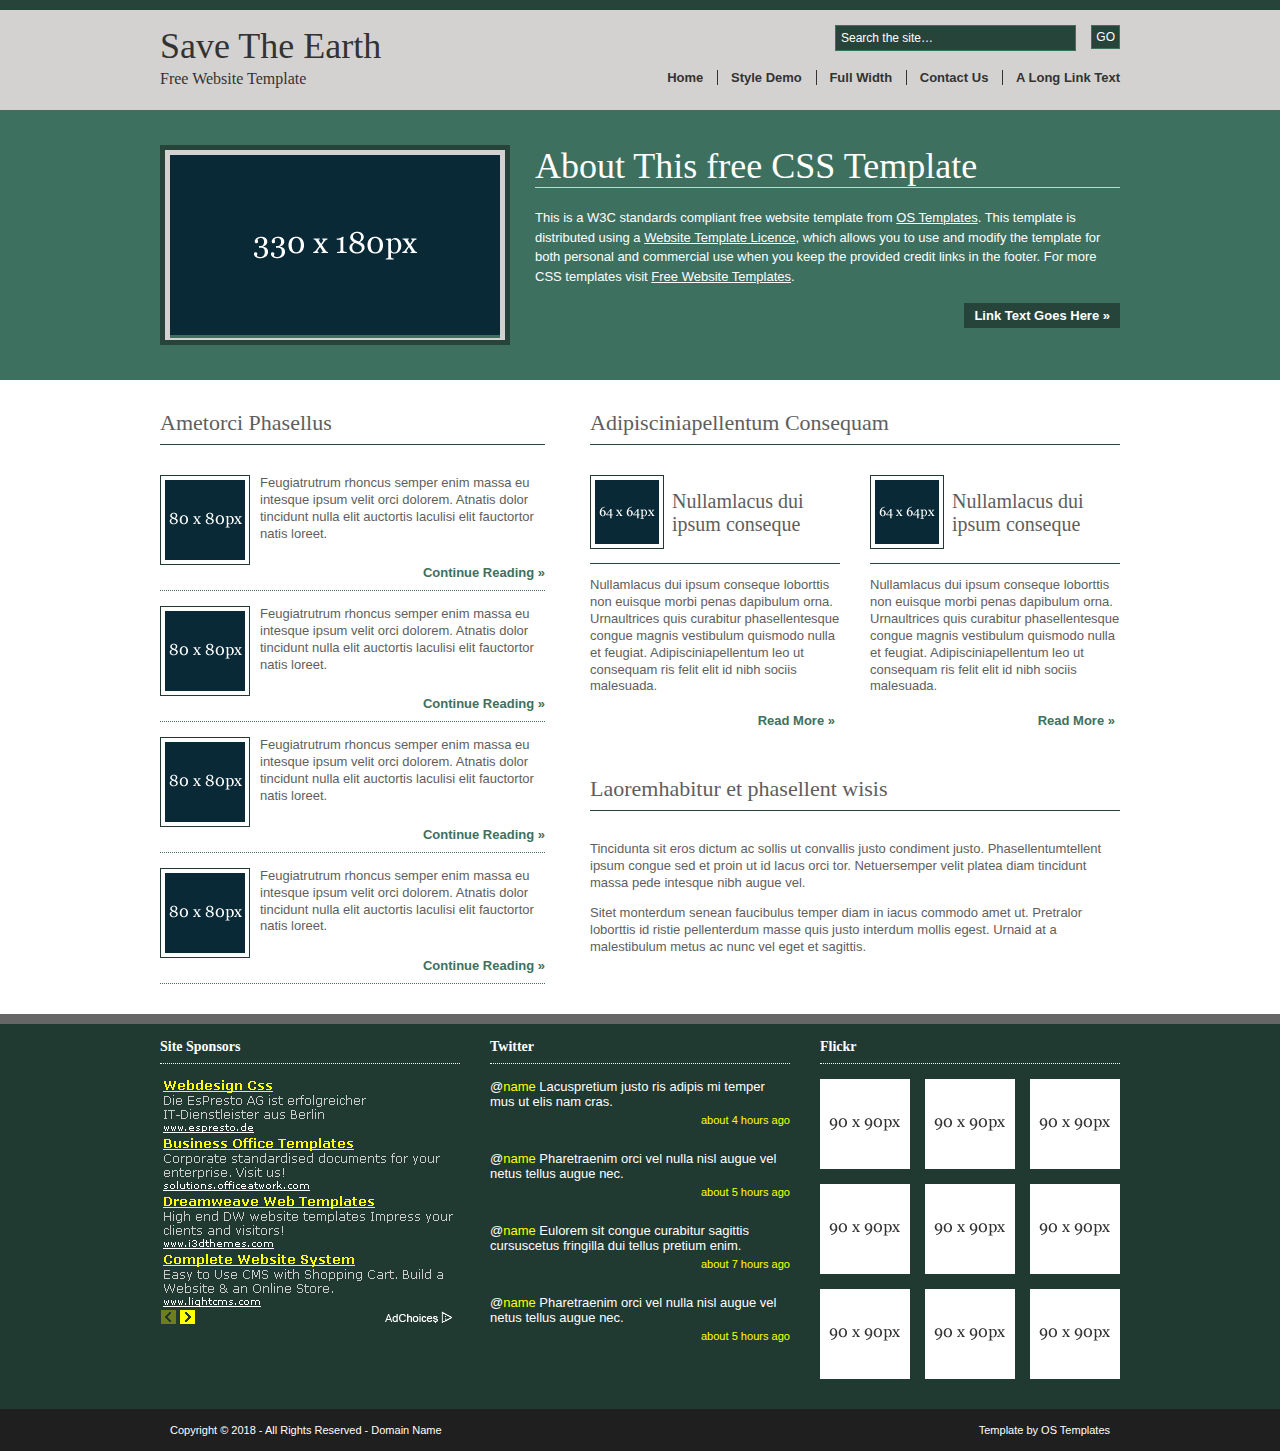
==== index.html @ 678bfeca "add saveme project to my project" ====
<!DOCTYPE html PUBLIC "-//W3C//DTD XHTML 1.0 Transitional//EN" "http://www.w3.org/TR/xhtml1/DTD/xhtml1-transitional.dtd">
<!--
Template Name: Save The Earth
Author: <a href="https://www.os-templates.com/">OS Templates</a>
Author URI: https://www.os-templates.com/
Licence: Free to use under our free template licence terms
Licence URI: https://www.os-templates.com/template-terms
-->
<html xmlns="http://www.w3.org/1999/xhtml">
<head>
<title>Save The Earth</title>
<meta http-equiv="Content-Type" content="text/html; charset=iso-8859-1" />
<link rel="stylesheet" href="layout/styles/layout.css" type="text/css" />
</head>
<body id="top">
<div class="wrapper col1">
  <div id="head">
    <h1><a href="index.html">Save The Earth</a></h1>
    <p>Free Website Template</p>
    <div id="topnav">
      <ul>
        <li><a class="active" href="index.html">Home</a></li>
        <li><a href="pages/style-demo.html">Style Demo</a></li>
        <li><a href="pages/full-width.html">Full Width</a></li>
        <li><a href="#">Contact Us</a></li>
        <li class="last"><a href="#">A Long Link Text</a></li>
      </ul>
    </div>
    <div id="search">
      <form action="#" method="post">
        <fieldset>
          <legend>Site Search</legend>
          <input type="submit" name="go" id="go" value="GO" />
          <input type="text" value="Search the site&hellip;"  onfocus="this.value=(this.value=='Search the site&hellip;')? '' : this.value ;" />
        </fieldset>
      </form>
    </div>
  </div>
</div>
<div class="wrapper col2">
  <div id="intro">
    <div class="imgholder"><a href="#"><img src="images/demo/330x180.gif" alt="" /></a></div>
    <div class="introtext">
      <h2>About This free CSS Template</h2>
      <p>This is a W3C standards compliant free website template from <a href="https://www.os-templates.com/">OS Templates</a>. This template is distributed using a <a href="https://www.os-templates.com/template-terms">Website Template Licence</a>, which allows you to use and modify the template for both personal and commercial use when you keep the provided credit links in the footer. For more CSS templates visit <a href="https://www.os-templates.com/">Free Website Templates</a>.</p>
      <p class="more"><a href="#">Link Text Goes Here &raquo;</a></p>
    </div>
    <div class="clear"></div>
  </div>
</div>
<div class="wrapper col3">
  <div id="homecontent">
    <div id="column1">
      <h2>Ametorci Phasellus</h2>
      <ul>
        <li>
          <p><a href="#"><img src="images/demo/80x80.gif" alt="" /></a> Feugiatrutrum rhoncus semper enim massa eu intesque ipsum velit orci dolorem. Atnatis dolor tincidunt nulla elit auctortis laculisi elit fauctortor natis loreet.</p>
          <p class="more"><a href="#">Continue Reading &raquo;</a></p>
        </li>
        <li>
          <p><a href="#"><img src="images/demo/80x80.gif" alt="" /></a> Feugiatrutrum rhoncus semper enim massa eu intesque ipsum velit orci dolorem. Atnatis dolor tincidunt nulla elit auctortis laculisi elit fauctortor natis loreet.</p>
          <p class="more"><a href="#">Continue Reading &raquo;</a></p>
        </li>
        <li>
          <p><a href="#"><img src="images/demo/80x80.gif" alt="" /></a> Feugiatrutrum rhoncus semper enim massa eu intesque ipsum velit orci dolorem. Atnatis dolor tincidunt nulla elit auctortis laculisi elit fauctortor natis loreet.</p>
          <p class="more"><a href="#">Continue Reading &raquo;</a></p>
        </li>
        <li class="last">
          <p><a href="#"><img src="images/demo/80x80.gif" alt="" /></a> Feugiatrutrum rhoncus semper enim massa eu intesque ipsum velit orci dolorem. Atnatis dolor tincidunt nulla elit auctortis laculisi elit fauctortor natis loreet.</p>
          <p class="more"><a href="#">Continue Reading &raquo;</a></p>
        </li>
      </ul>
    </div>
    <div id="colwrap">
      <div class="column2">
        <h2>Adipisciniapellentum Consequam</h2>
        <ul>
          <li>
            <h2 class="title"><img src="images/demo/64x64.gif" alt="" />Nullamlacus dui ipsum conseque</h2>
            <p>Nullamlacus dui ipsum conseque loborttis non euisque morbi penas dapibulum orna. Urnaultrices quis curabitur phasellentesque congue magnis vestibulum quismodo nulla et feugiat. Adipisciniapellentum leo ut consequam ris felit elit id nibh sociis malesuada.</p>
            <p class="readmore"><a href="#">Read More &raquo;</a></p>
          </li>
          <li class="last">
            <h2 class="title"><img src="images/demo/64x64.gif" alt="" />Nullamlacus dui ipsum conseque</h2>
            <p>Nullamlacus dui ipsum conseque loborttis non euisque morbi penas dapibulum orna. Urnaultrices quis curabitur phasellentesque congue magnis vestibulum quismodo nulla et feugiat. Adipisciniapellentum leo ut consequam ris felit elit id nibh sociis malesuada.</p>
            <p class="readmore"><a href="#">Read More &raquo;</a></p>
          </li>
        </ul>
        <div class="clear"></div>
      </div>
      <div class="column2">
        <h2>Laoremhabitur et phasellent wisis</h2>
        <p>Tincidunta sit eros dictum ac sollis ut convallis justo condiment justo. Phasellentumtellent ipsum congue sed et proin ut id lacus orci tor. Netuersemper velit platea diam tincidunt massa pede intesque nibh augue vel.</p>
        <p>Sitet monterdum senean faucibulus temper diam in iacus commodo amet ut. Pretralor loborttis id ristie pellenterdum masse quis justo interdum mollis egest. Urnaid at a malestibulum metus ac nunc vel eget et sagittis.</p>
      </div>
    </div>
    <div class="clear"></div>
  </div>
</div>
<div class="wrapper col4">
  <div id="footer">
    <div class="footbox">
      <h2>Site Sponsors</h2>
      <img src="images/demo/adsense.gif" alt="" /> </div>
    <div class="footbox twitter">
      <h2 class="title">Twitter</h2>
      <ul id="twitter_update_list">
        <li><span>@<a href="#">name</a> Lacuspretium justo ris adipis mi temper mus ut elis nam cras.</span> <a style="font-size: 85%;" href="#">about 4 hours ago</a></li>
        <li><span>@<a href="#">name</a> Pharetraenim orci vel nulla nisl augue vel netus tellus augue nec.</span> <a style="font-size: 85%;" href="#">about 5 hours ago</a></li>
        <li><span>@<a href="#">name</a> Eulorem sit congue curabitur sagittis cursuscetus fringilla dui tellus pretium enim.</span> <a style="font-size: 85%;" href="#">about 7 hours ago</a></li>
        <li><span>@<a href="#">name</a> Pharetraenim orci vel nulla nisl augue vel netus tellus augue nec.</span> <a style="font-size: 85%;" href="#">about 5 hours ago</a></li>
      </ul>
    </div>
    <div class="footbox flickrbox">
      <h2 class="title">Flickr</h2>
      <div class="wrap">
        <div class="fix"></div>
        <div class="flickr_badge_image" id="flickr_badge_image1"><a href="#"><img src="images/demo/90x90.gif" alt="" /></a></div>
        <div class="flickr_badge_image" id="flickr_badge_image2"><a href="#"><img src="images/demo/90x90.gif" alt="" /></a></div>
        <div class="flickr_badge_image" id="flickr_badge_image3"><a href="#"><img src="images/demo/90x90.gif" alt="" /></a></div>
        <div class="flickr_badge_image" id="flickr_badge_image4"><a href="#"><img src="images/demo/90x90.gif" alt="" /></a></div>
        <div class="flickr_badge_image" id="flickr_badge_image5"><a href="#"><img src="images/demo/90x90.gif" alt="" /></a></div>
        <div class="flickr_badge_image" id="flickr_badge_image6"><a href="#"><img src="images/demo/90x90.gif" alt="" /></a></div>
        <div class="flickr_badge_image" id="flickr_badge_image7"><a href="#"><img src="images/demo/90x90.gif" alt="" /></a></div>
        <div class="flickr_badge_image" id="flickr_badge_image8"><a href="#"><img src="images/demo/90x90.gif" alt="" /></a></div>
        <div class="flickr_badge_image" id="flickr_badge_image9"><a href="#"><img src="images/demo/90x90.gif" alt="" /></a></div>
        <div class="fix"></div>
      </div>
    </div>
    <div class="clear"></div>
  </div>
</div>
<div class="wrapper col5">
  <div id="copyright">
    <p class="fl_left">Copyright &copy; 2018 - All Rights Reserved - <a href="#">Domain Name</a></p>
    <p class="fl_right">Template by <a target="_blank" href="https://www.os-templates.com/" title="Free Website Templates">OS Templates</a></p>
    <br class="clear" />
  </div>
</div>
</body>
</html>
---- layout/styles/layout.css ----
@charset "utf-8";
/*
Template Name: Save The Earth
Author: <a href="https://www.os-templates.com/">OS Templates</a>
Author URI: https://www.os-templates.com/
Licence: Free to use under our free template licence terms
Licence URI: https://www.os-templates.com/template-terms
File: Layout CSS
*/

@import url("homepage.css");
@import url("navi.css");
@import url("forms.css");
@import url("tables.css");

html{overflow-y:scroll;}
body{margin:0; padding:0; font-size:13px; font-family:verdana, Arial, Helvetica, sans-serif; color:#FFFFFF; background-color:#1F1F1F;}

.justify{text-align:justify;}
.bold{font-weight:bold;}
.center{text-align:center;}
.right{text-align:right;}
.nostart{margin:0; padding:0; list-style-type:none;}

.clear::after{content:"."; display:block; height:0; clear:both; visibility:hidden;}
br.clear{clear:both; margin-top:-15px;}

a{outline:none; text-decoration:none;}

.fl_left, .imgl{float:left;}
.fl_right, .imgr{float:right;}

img{margin:0; padding:0; border:0;}
.imgl, .imgr{border:1px solid #203931; padding:5px; color:#666666; background-color:#F7F7F7;}
.imgl{margin:0 8px 8px 0; clear:left;}
.imgr{margin:0 0 8px 8px; clear:right;}

/* ----------------------------------------------Wrapper------------------------------------- */

div.wrapper{position:relative; float:left; width:100%; margin:0; text-align:left;}
div.wrapper h1, div.wrapper h2, div.wrapper h3, div.wrapper h4, div.wrapper h5, div.wrapper h6{margin:0 0 15px 0; padding:0 0 15px 0; line-height:normal; font-weight:normal; font-size:36px; font-family:Georgia, "Times New Roman", Times, serif; border-bottom:1px solid #D2D2D2;}
.col1{color:#333333; background-color:#D4D2D0; border-top:10px solid #26443A;}
.col2{color:#FFFFFF; background-color:#3E7060;}
.col3{color:#5E5E5E; background-color:#FFFFFF;}
.col4{color:#FFFFFF; background-color:#203931; border-top:10px solid #666666;}
.col5{color:#FFFFFF; background-color:#1F1F1F;}

/* ----------------------------------------------Generalise------------------------------------- */

#head, #intro, #breadcrumb, #homecontent, #container, #footer, #copyright{position:relative; width:960px; margin:0 auto; text-align:left;}
/* ----------------------------------------------Head------------------------------------- */

#head{height:100px;}
#head h1, #head p, #head ul, #head a{margin:0; padding:0; list-style:none; line-height:normal; border:none;}
#head h1 a{position:absolute; top:15px; left:0; font-size:36px; font-weight:normal; color:#333333; background-color:#D4D2D0; font-family:Georgia, "Times New Roman", Times, serif;}
#head p{display:block; position:absolute; top:60px; left:0; font-size:16px; font-family:Georgia, "Times New Roman", Times, serif;}

/* ----------------------------------------------Head------------------------------------- */

#intro{padding:35px 0;}
#intro a{color:#FFFFFF; background-color:#3E7060; text-decoration:underline;}
#intro h2, #intro p{margin:0; padding:0;}
#intro p{margin-top:20px;}
#intro div.imgholder{display:block; float:left; padding:5px; color:#FFFFFF; background-color:#D4D2D0; border:5px solid #26443A;}
#intro div.introtext{display:block; float:right; width:585px; line-height:1.5em;}
#intro p.more{display:block; width:585px; text-align:right;}
#intro p.more a{padding:5px 10px; font-weight:bold; color:#FFFFFF; background-color:#26443A; text-decoration:none;}

/* ----------------------------------------------Breadcrumb------------------------------------- */

#breadcrumb{padding:35px 0;}
#breadcrumb a{font-weight:bold; color:#FFFFFF; background-color:#3E7060;}
#breadcrumb ul{margin:0; padding:0; list-style:none;}
#breadcrumb ul li{display:inline;}
#breadcrumb ul li.first{font-weight:bold;}
#breadcrumb ul li.current a{text-decoration:underline;}

/* ----------------------------------------------Content------------------------------------- */

#container{padding:15px 0;}
#container h1, #container h2, #container h3, #container h4, #container h5, #container h6{font-family:Georgia, "Times New Roman", Times, serif; font-weight:normal; font-size:22px; margin:0 0 10px 0; padding:0;}
#container a{color:#3E7060; background-color:#FFFFFF;}
#content{display:block; float:left; width:660px; padding:10px 0 0 0;}
#content #screen, #content #info{margin-bottom:15px; padding-bottom:20px; border-bottom:1px dotted #666666;}
#content #info p{margin:0; padding:0;}

/* Comments */

#comments{margin-bottom:40px;}
#comments .commentlist{margin:0; padding:0;}
#comments .commentlist ul{margin:0; padding:0; list-style:none;}
#comments .commentlist li.comment_odd, #comments .commentlist li.comment_even{margin:0 0 10px 0; padding:15px; list-style:none;}
#comments .commentlist li.comment_odd{color:#666666; background-color:#F7F7F7;}
#comments .commentlist li.comment_odd a{color:#3E7060; background-color:#F7F7F7;}
#comments .commentlist li.comment_even{color:#666666; background-color:#E8E8E8;}
#comments .commentlist li.comment_even a{color:#3E7060; background-color:#E8E8E8;}
#comments .commentlist .author .name{font-weight:bold;}
#comments .commentlist .submitdate{font-size:smaller;}
#comments .commentlist p{margin:10px 5px 10px 0; padding:0; font-weight:normal; text-transform:none;}
#comments .commentlist li .avatar{float:right; border:1px solid #EEEEEE; margin:0 0 0 10px;}

/* ----------------------------------------------Column------------------------------------- */

#column{display:block; float:right; width:270px; padding:10px 0 0 0;}
#column .holder{display:block; width:260px; margin-bottom:15px; padding-left:10px;}
#column .holder p{line-height:1.6em;}
#column h2{font-size:20px; font-weight:normal; font-family:Georgia, "Times New Roman", Times, serif;}
#column .holder p.readmore{display:block; width:100%; font-weight:bold; text-align:right; line-height:normal;}
#column div.imgholder{display:block; width:250px; margin:0 0 10px 0; padding:4px; color:#666666; background-color:#F7F7F7; border:1px solid #203931;}
#column .sponsors{display:block; width:270px; margin-bottom:15px;}
#column .sponsors .title{margin:0 0 8px 10px;}
#column .sponsors ul{margin:0; padding:0; list-style:none;}
#column ul#banner125 li{display:inline; float:left; width:125px; height:125px; margin:0 0 10px 10px;}

/* ----------------------------------------------Footer------------------------------------- */

#footer{padding:15px 0;}
#footer h2, #footer p, #footer ul, #footer a{margin:0; padding:0; font-weight:normal; list-style:none; line-height:normal;}
#footer h2{font-size:14px; font-weight:bold; font-family:Georgia, "Times New Roman", Times, serif; margin:0 0 15px 0; padding:0 0 8px 0; border-bottom:1px dotted #FFFFFF;}
#footer a{color:#FFFF00; background-color:#203931;}
#footer .footbox{display:block; float:left; width:300px; margin:0 30px 0 0; padding:0;}
#footer .twitter li{margin-bottom:25px; text-align:right;}
#footer .twitter span{display:block; width:300px; text-align:left; margin-bottom:5px;}
#footer .flickrbox{margin-right:0;}
#footer .flickrbox .wrap{display:block; width:300px;}
#footer .flickrbox .wrap .fix{clear:both;}
#footer .flickrbox .wrap .flickr_badge_image{display:block; float:left; margin:0 15px 15px 0; width:90px; height:90px;}
#footer .flickrbox .wrap #flickr_badge_image3, #footer .flickrbox .wrap #flickr_badge_image6, #footer .flickrbox .wrap #flickr_badge_image9{margin-right:0;}

/* ----------------------------------------------Copyright------------------------------------- */

#copyright{padding:15px 0; font-size:11px; text-align:center;}
#copyright a{color:#FFFFFF; background-color:#1F1F1F;}
#copyright p{margin:0; padding:0 10px;}
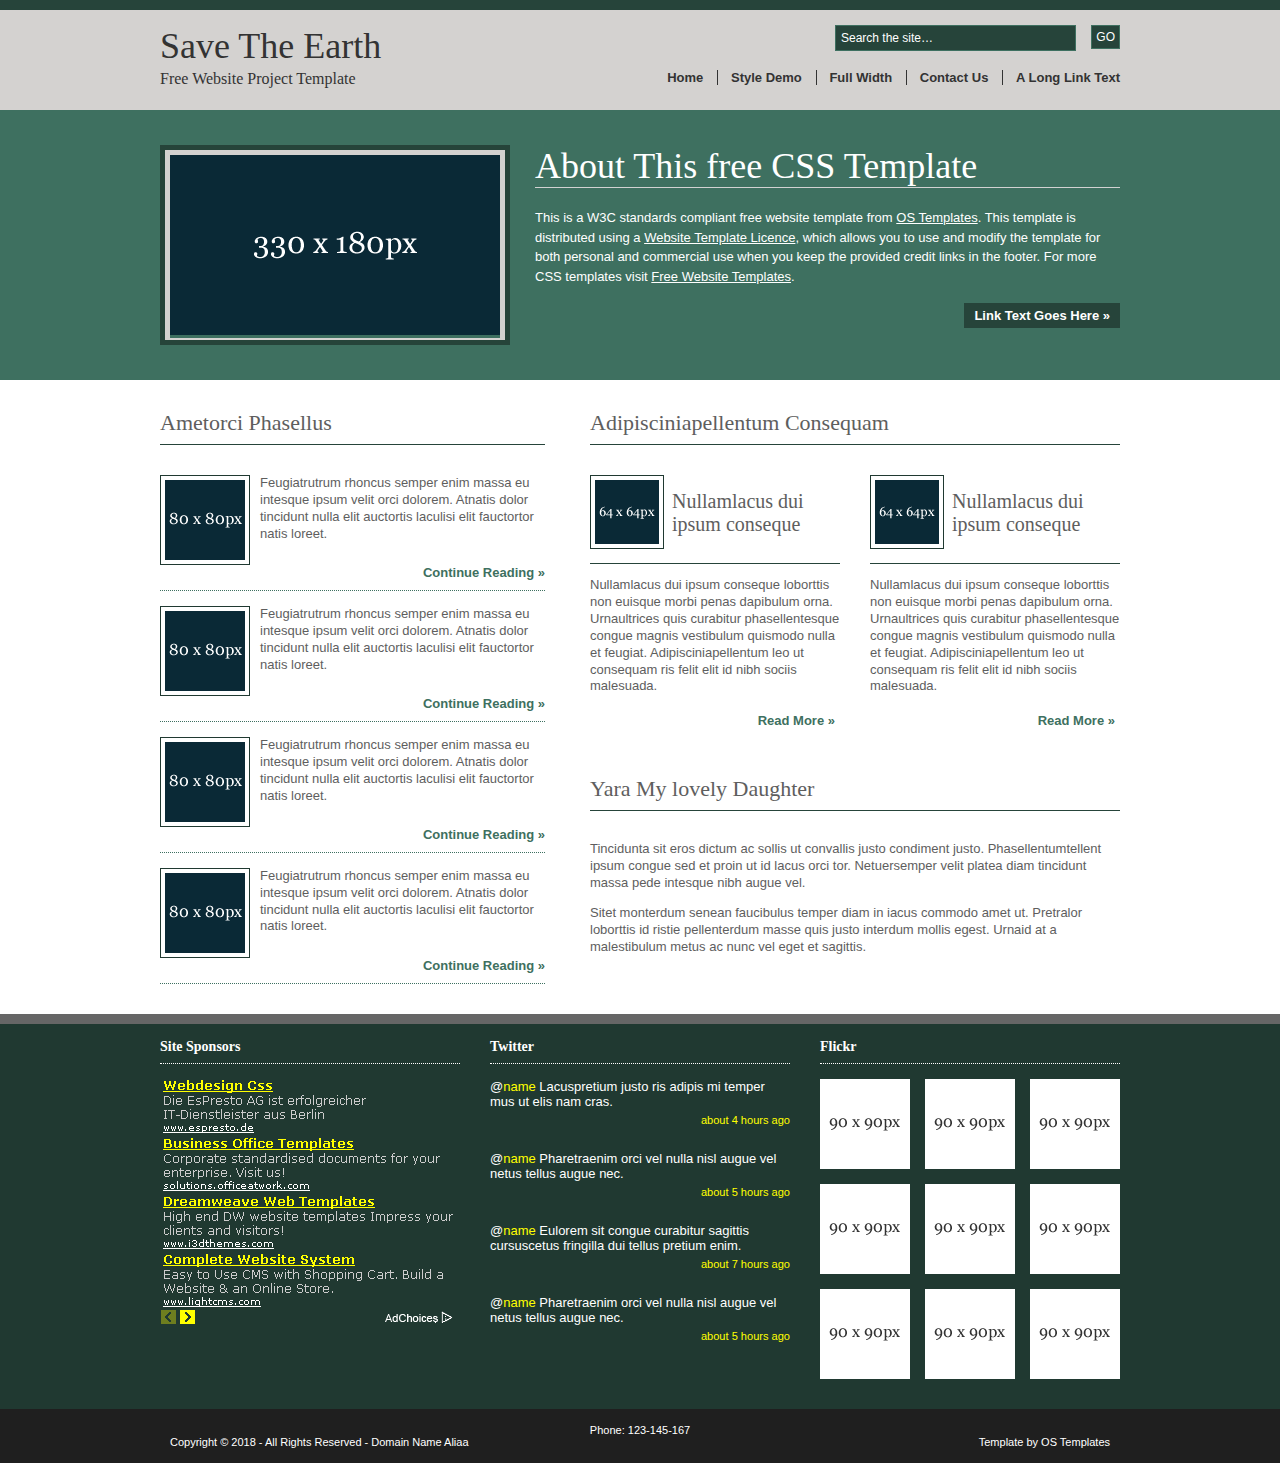
==== commit 3b59cfba: "change index file" ====
--- a/index.html
+++ b/index.html
@@ -16,7 +16,7 @@
 <div class="wrapper col1">
   <div id="head">
     <h1><a href="index.html">Save The Earth</a></h1>
-    <p>Free Website Template</p>
+    <p>Free Website Project Template</p>
     <div id="topnav">
       <ul>
         <li><a class="active" href="index.html">Home</a></li>
@@ -89,7 +89,7 @@
         <div class="clear"></div>
       </div>
       <div class="column2">
-        <h2>Laoremhabitur et phasellent wisis</h2>
+        <h2>Yara My lovely Daughter</h2>
         <p>Tincidunta sit eros dictum ac sollis ut convallis justo condiment justo. Phasellentumtellent ipsum congue sed et proin ut id lacus orci tor. Netuersemper velit platea diam tincidunt massa pede intesque nibh augue vel.</p>
         <p>Sitet monterdum senean faucibulus temper diam in iacus commodo amet ut. Pretralor loborttis id ristie pellenterdum masse quis justo interdum mollis egest. Urnaid at a malestibulum metus ac nunc vel eget et sagittis.</p>
       </div>
@@ -132,7 +132,8 @@
 </div>
 <div class="wrapper col5">
   <div id="copyright">
-    <p class="fl_left">Copyright &copy; 2018 - All Rights Reserved - <a href="#">Domain Name</a></p>
+    <p>Phone: 123-145-167</p>
+    <p class="fl_left">Copyright &copy; 2018 - All Rights Reserved - <a href="#">Domain Name Aliaa</a></p>
     <p class="fl_right">Template by <a target="_blank" href="https://www.os-templates.com/" title="Free Website Templates">OS Templates</a></p>
     <br class="clear" />
   </div>
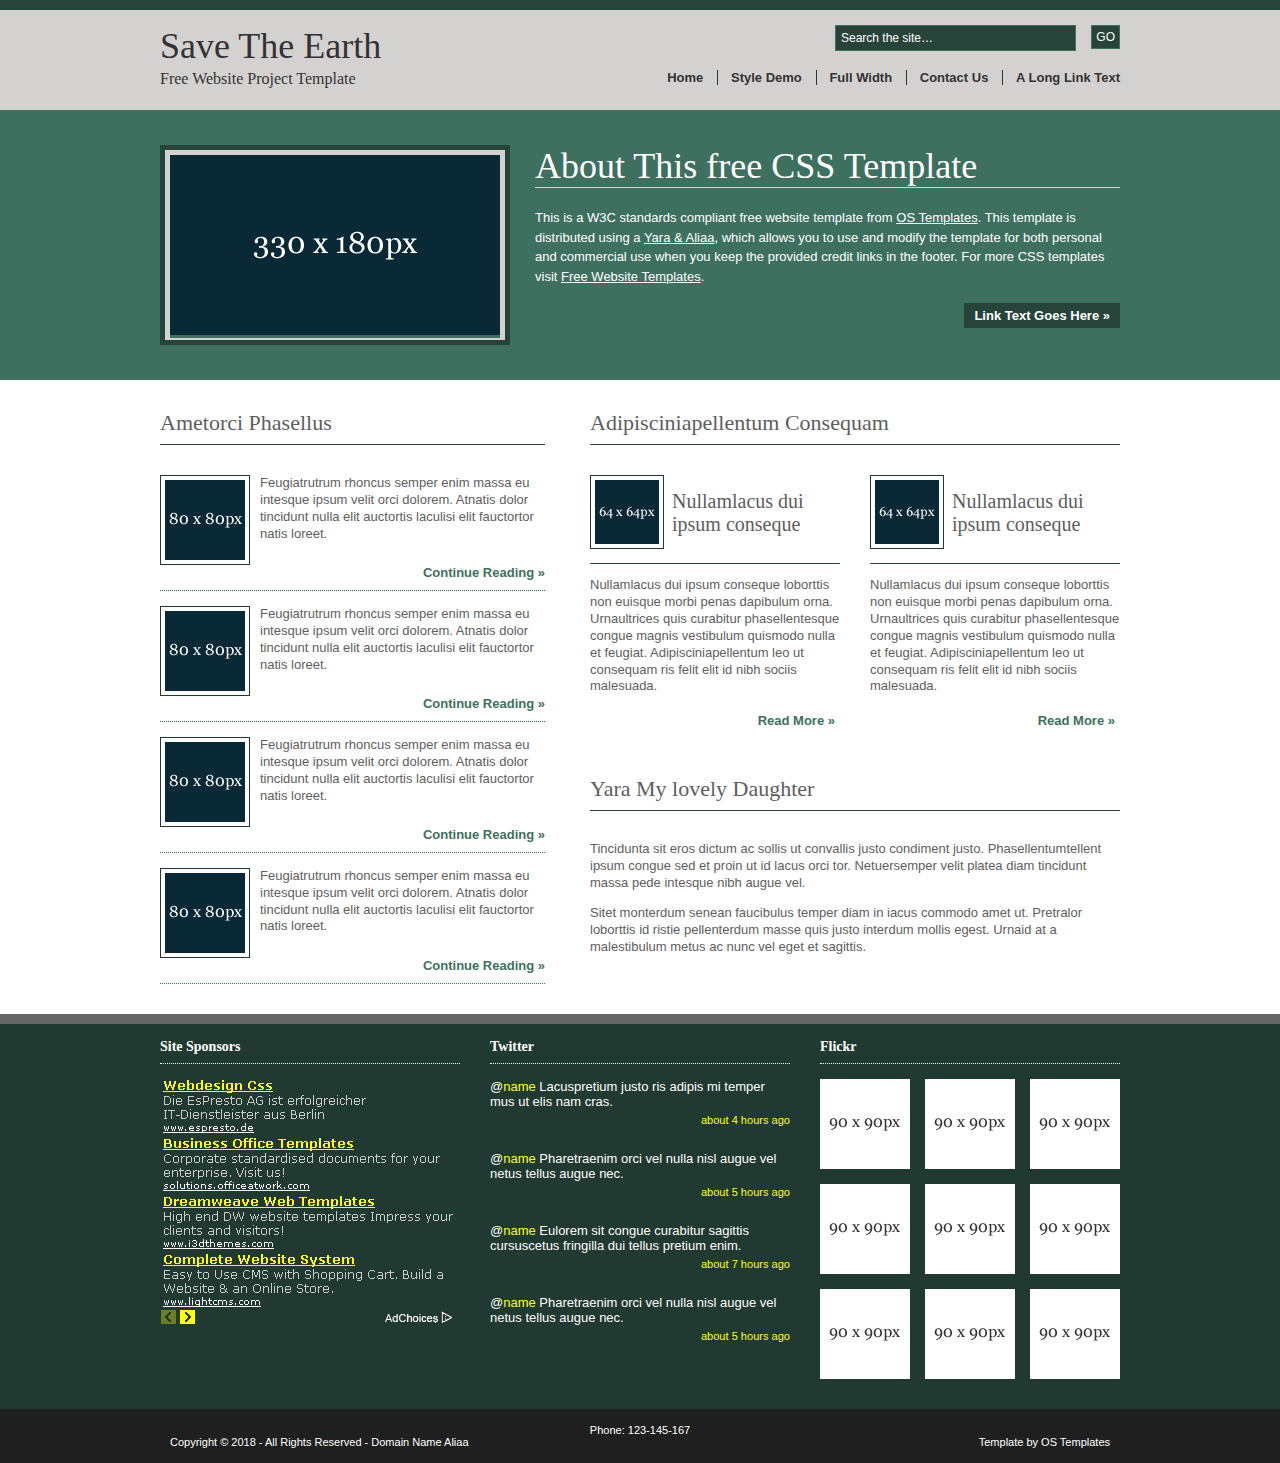
==== commit e3f9e591: "add me and my daughter name" ====
--- a/index.html
+++ b/index.html
@@ -42,7 +42,7 @@
     <div class="imgholder"><a href="#"><img src="images/demo/330x180.gif" alt="" /></a></div>
     <div class="introtext">
       <h2>About This free CSS Template</h2>
-      <p>This is a W3C standards compliant free website template from <a href="https://www.os-templates.com/">OS Templates</a>. This template is distributed using a <a href="https://www.os-templates.com/template-terms">Website Template Licence</a>, which allows you to use and modify the template for both personal and commercial use when you keep the provided credit links in the footer. For more CSS templates visit <a href="https://www.os-templates.com/">Free Website Templates</a>.</p>
+      <p>This is a W3C standards compliant free website template from <a href="https://www.os-templates.com/">OS Templates</a>. This template is distributed using a <a href="https://www.os-templates.com/template-terms">Yara & Aliaa</a>, which allows you to use and modify the template for both personal and commercial use when you keep the provided credit links in the footer. For more CSS templates visit <a href="https://www.os-templates.com/">Free Website Templates</a>.</p>
       <p class="more"><a href="#">Link Text Goes Here &raquo;</a></p>
     </div>
     <div class="clear"></div>
